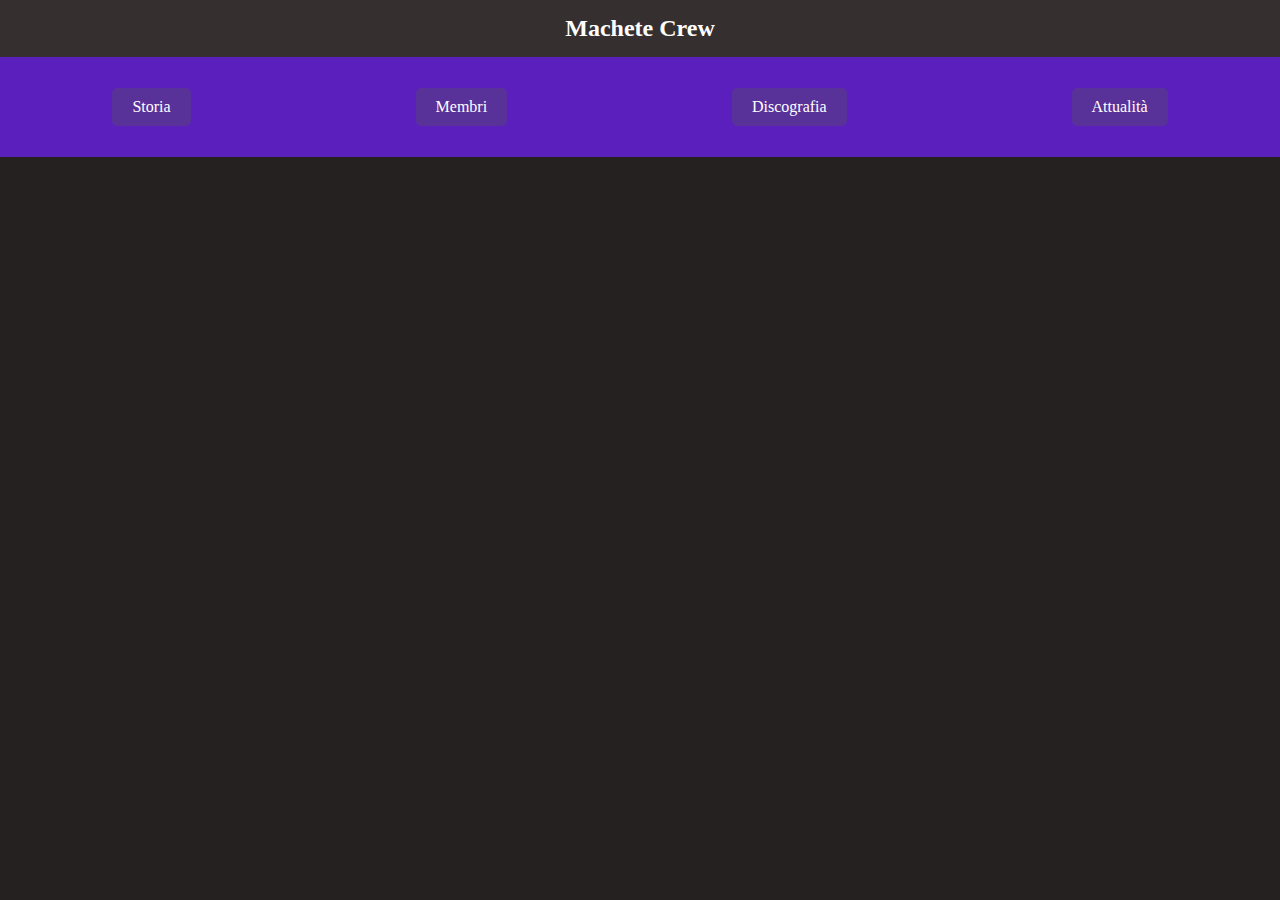
==== index.html @ 256bc442 "Init" ====
<!DOCTYPE html>
<html lang="it">
<head>
    <meta charset="UTF-8">
    <meta name="viewport" content="width=device-width, initial-scale=1.0">
    <meta name="tema" content="Machete Crew">
    <title>Machete Crew - Unofficial Website</title>
    <link rel="stylesheet" href="styles.css">
</head>
<body>
    <header>
        <div class="titolo">Machete Crew</div>
        <div class="navBar">
            <ul class="navbarItems">
                <li>Storia</li>
                <li>Membri</li>
                <li>Discografia</li>
                <li>Attualità</li>
            </ul>  
        </div>
    </header>
</body>
</html>
---- styles.css ----
* {
    background-color: rgb(37, 33, 33);
    color: white;
    margin: 0px;
}

.navBar {
    display: flex;
    margin: 0px;
    height: 100px;
    width: auto;
    background-color: rgb(91, 31, 189);
}

.titolo {
    position: sticky;
    top: 0;
    width: 100%;
    text-align: center;
    padding: 15px 0;
    background-color: rgb(54, 47, 47);
    font-size: 24px;
    font-weight: bold;
    z-index: 100;
}

.navbarItems {
    display: flex;
    flex: 1;
    list-style-type: none;
    align-items: center;
    justify-content: space-around;
    padding: 0;
    background-color: rgb(91, 31, 189);
    text-decoration: none;
}

.navbarItems li {
    background-color: rgb(88, 49, 153);
    padding: 10px 20px;
    border-radius: 5px;
    cursor: pointer;
    position: relative;
    overflow: hidden;
}
.navbarItems li::before {
    content: '';
    position: absolute;
    top: 0;
    left: -100%;
    width: 100%;
    height: 100%;
    background-color: rgba(255,255,255,0.2);
    transition: left 0.3s ease;
}
.navbarItems li:hover::before {
    left: 0;
    animation: hoverAnimation 1s    ;
}
@keyframes hoverAnimation {
    0% {
        transform: translateX(-100%);
    }
    100% {
        transform: translateX(100%);
    }
}
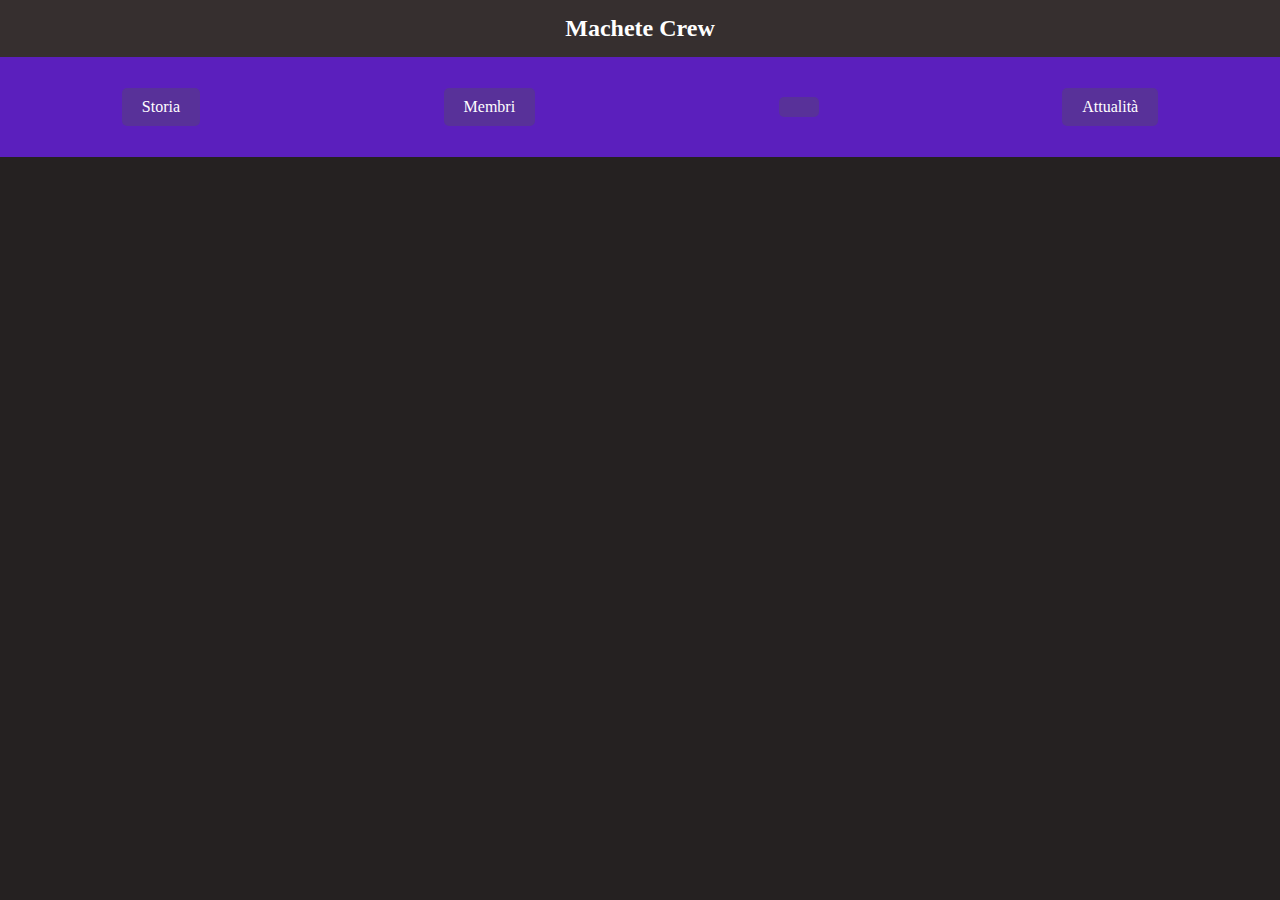
==== commit 26b60191: "added href" ====
--- a/index.html
+++ b/index.html
@@ -13,8 +13,8 @@
         <div class="navBar">
             <ul class="navbarItems">
                 <li>Storia</li>
-                <li>Membri</li>
-                <li>Discografia</li>
+                <li href="membri.html">Membri</li>
+                <li href="/discografia.html>"Discografia</li>
                 <li>Attualità</li>
             </ul>  
         </div>
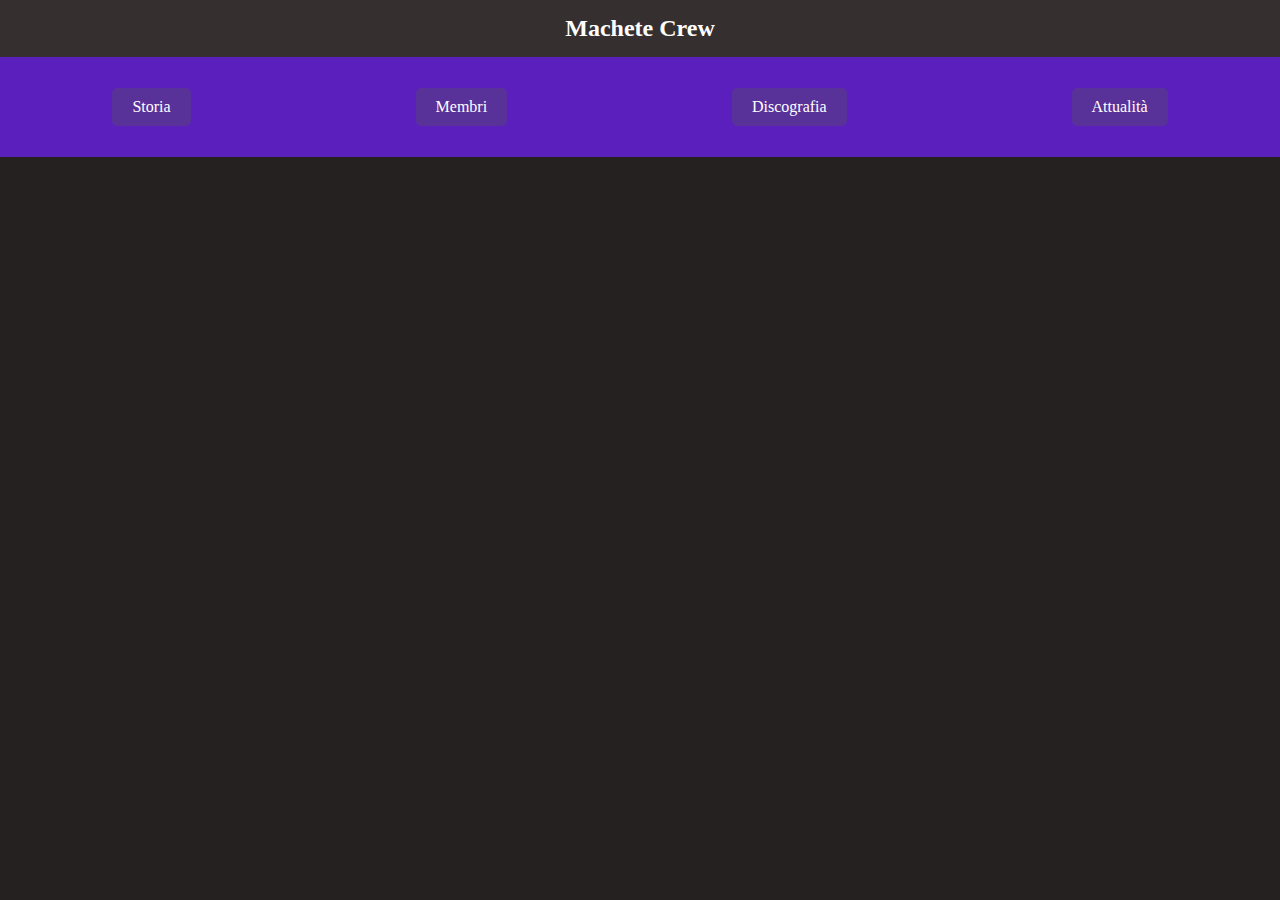
==== commit 734ef620: "commit3" ====
--- a/index.html
+++ b/index.html
@@ -14,7 +14,7 @@
             <ul class="navbarItems">
                 <li>Storia</li>
                 <li href="membri.html">Membri</li>
-                <li href="/discografia.html>"Discografia</li>
+                <li href="/discografia.html">Discografia</li>
                 <li>Attualità</li>
             </ul>  
         </div>
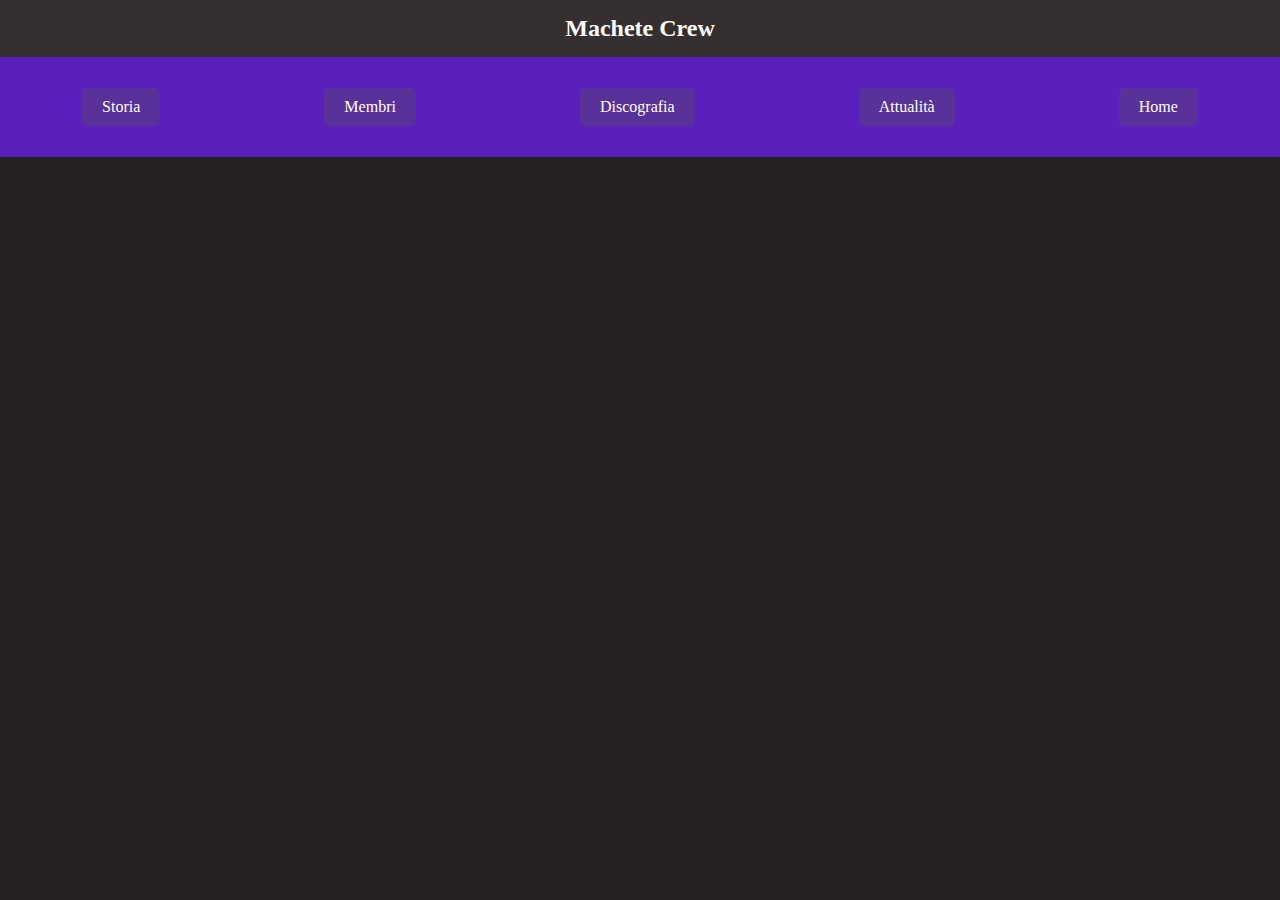
==== commit 23129346: "..." ====
--- a/index.html
+++ b/index.html
@@ -16,6 +16,7 @@
                 <li href="membri.html">Membri</li>
                 <li href="/discografia.html">Discografia</li>
                 <li>Attualità</li>
+                <li href="index.html">Home</li>
             </ul>  
         </div>
     </header>
